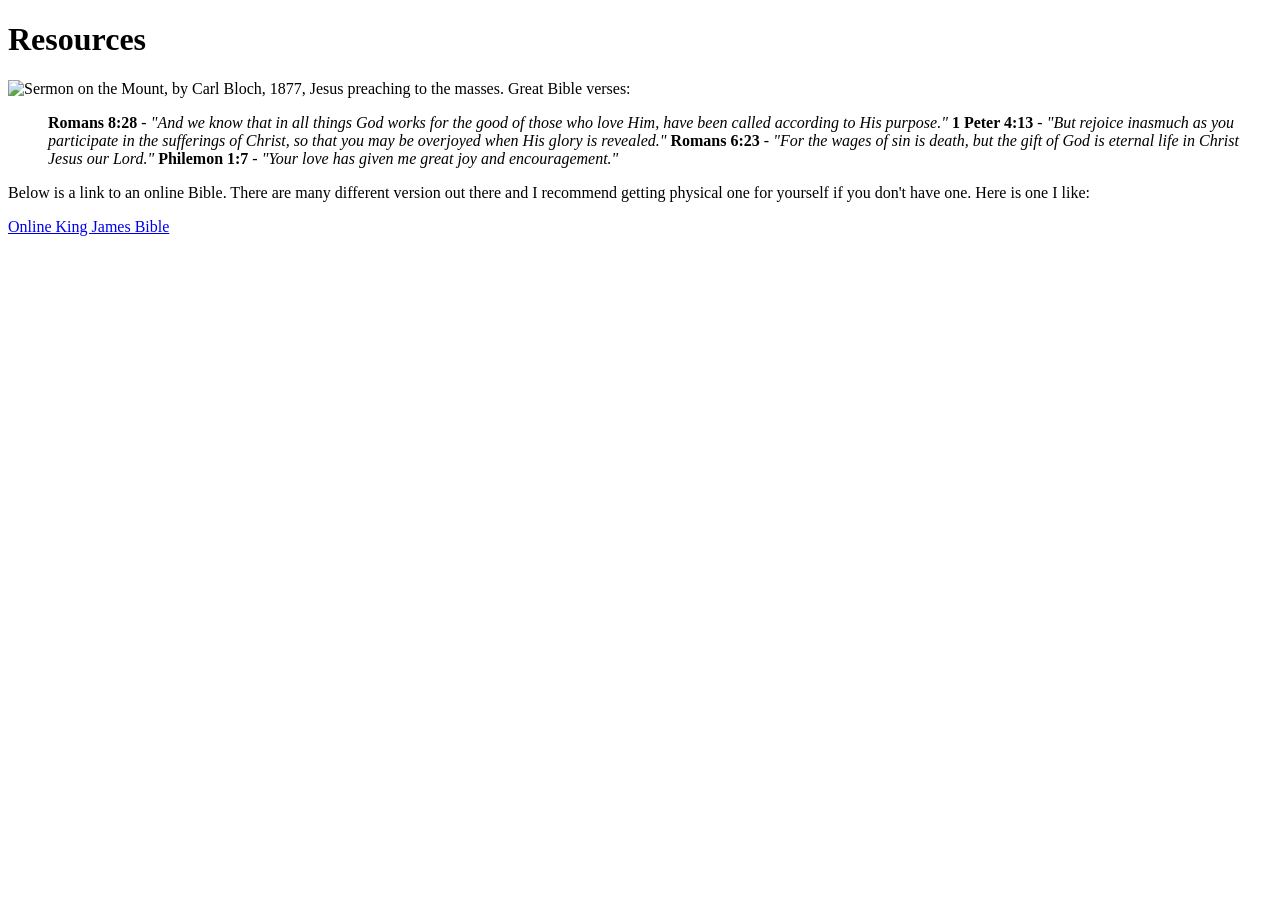
==== about.html @ a54822cb "Update about.html" ====
<!doctype html>
<html>
  <head>
    <title>God Cares About YOU!</title>
    <link rel="stylesheet" type="text/css" href="fancy.css">
  </head>
  <body>
    <h1>Resources</h1>
    <img src="Bloch-SermonOnTheMount.jpg" alt="Sermon on the Mount, by Carl Bloch, 1877, Jesus preaching to the masses."
    <p>
      Great Bible verses:
    </p>
    <ul>
      <b>Romans 8:28</b> - <i>"And we know that in all things God works for the good of those who love Him, have been called according to His purpose."</i>
      <b>1 Peter 4:13</b> - <i>"But rejoice inasmuch as you participate in the sufferings of Christ, so that you may be overjoyed when His glory is revealed."</i>
      <b>Romans 6:23</b> - <i>"For the wages of sin is death, but the gift of God is eternal life in Christ Jesus our Lord."</i>
      <b>Philemon 1:7</b> - <i>"Your love has given me great joy and encouragement."</i>
    </ul>
    <p>
      Below is a link to an online Bible. There are many different version out there and I recommend getting
      physical one for yourself if you don't have one. Here is one I like:
    </p>
    <a href="https://thekingsbible.com/">Online King James Bible</a>
  </body>
</html>
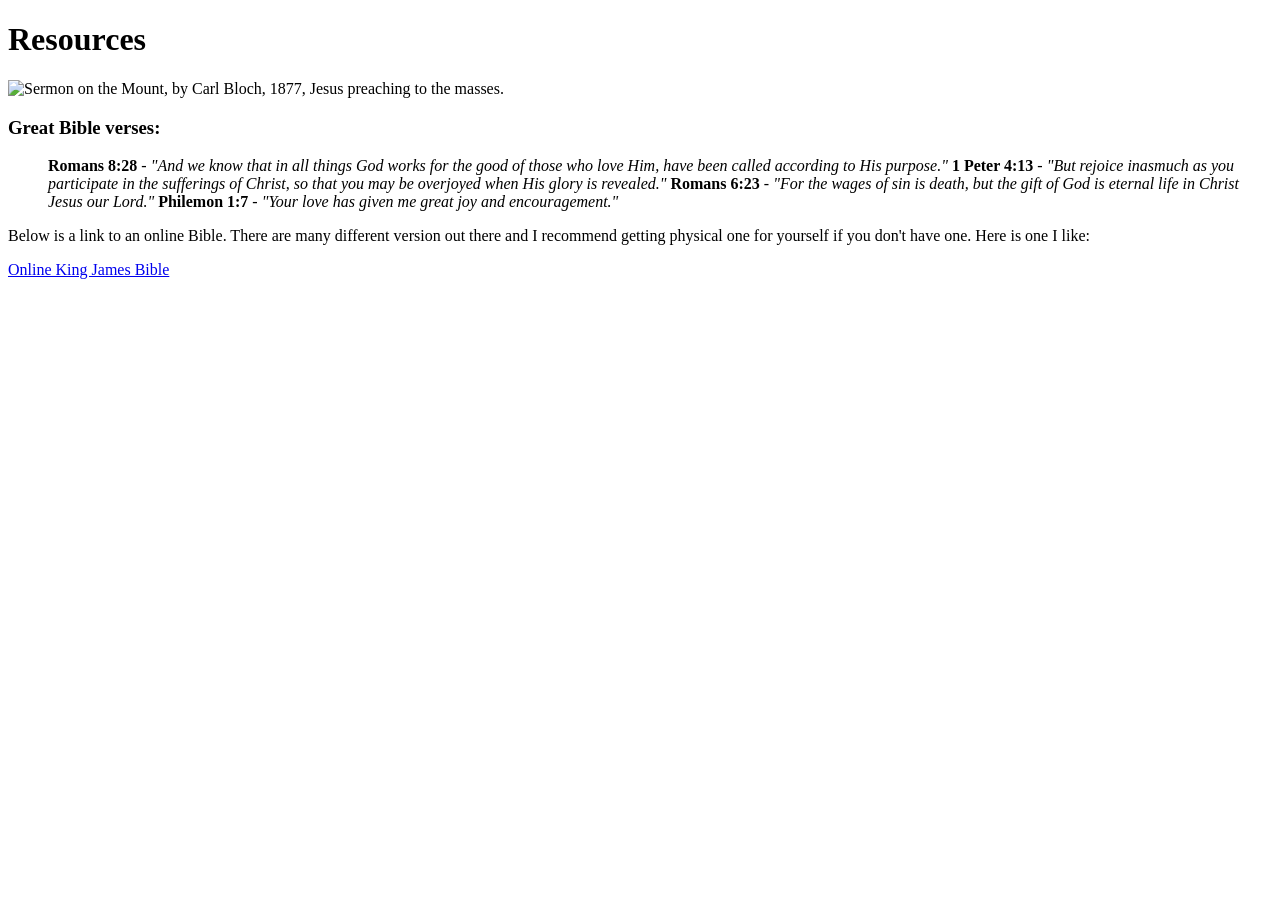
==== commit b6756d6a: "Update about.html" ====
--- a/about.html
+++ b/about.html
@@ -6,16 +6,16 @@
   </head>
   <body>
     <h1>Resources</h1>
-    <img src="Bloch-SermonOnTheMount.jpg" alt="Sermon on the Mount, by Carl Bloch, 1877, Jesus preaching to the masses."
+    <img src="Bloch-SermonOnTheMount.jpg" alt="Sermon on the Mount, by Carl Bloch, 1877, Jesus preaching to the masses.">
+    <h3>Great Bible verses:</h3>
     <p>
-      Great Bible verses:
+      <ul>
+        <b>Romans 8:28</b> - <i>"And we know that in all things God works for the good of those who love Him, have been called according to His purpose."</i>
+        <b>1 Peter 4:13</b> - <i>"But rejoice inasmuch as you participate in the sufferings of Christ, so that you may be overjoyed when His glory is revealed."</i>
+        <b>Romans 6:23</b> - <i>"For the wages of sin is death, but the gift of God is eternal life in Christ Jesus our Lord."</i>
+        <b>Philemon 1:7</b> - <i>"Your love has given me great joy and encouragement."</i>
+      </ul>
     </p>
-    <ul>
-      <b>Romans 8:28</b> - <i>"And we know that in all things God works for the good of those who love Him, have been called according to His purpose."</i>
-      <b>1 Peter 4:13</b> - <i>"But rejoice inasmuch as you participate in the sufferings of Christ, so that you may be overjoyed when His glory is revealed."</i>
-      <b>Romans 6:23</b> - <i>"For the wages of sin is death, but the gift of God is eternal life in Christ Jesus our Lord."</i>
-      <b>Philemon 1:7</b> - <i>"Your love has given me great joy and encouragement."</i>
-    </ul>
     <p>
       Below is a link to an online Bible. There are many different version out there and I recommend getting
       physical one for yourself if you don't have one. Here is one I like:
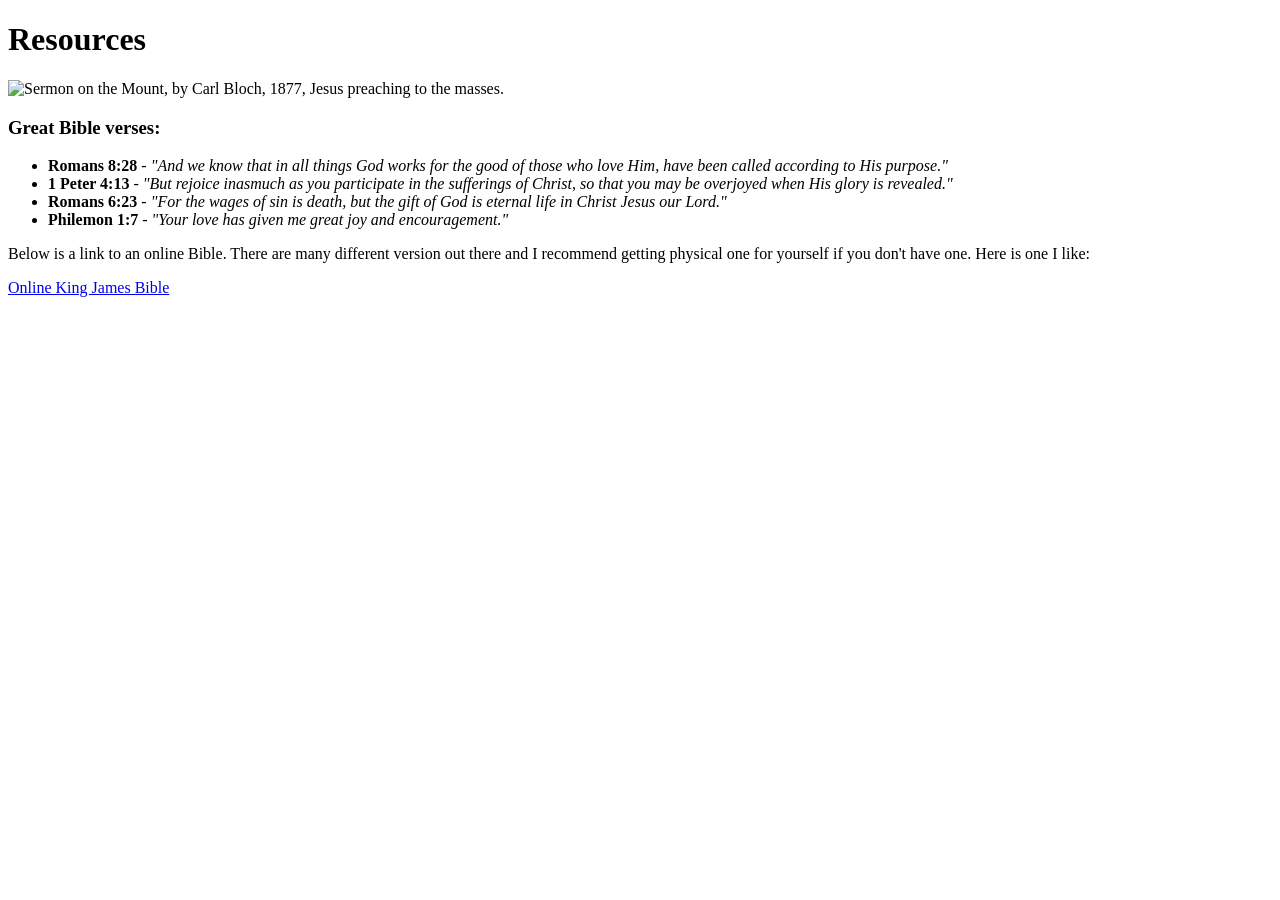
==== commit 3db02cd3: "Update about.html" ====
--- a/about.html
+++ b/about.html
@@ -10,10 +10,10 @@
     <h3>Great Bible verses:</h3>
     <p>
       <ul>
-        <b>Romans 8:28</b> - <i>"And we know that in all things God works for the good of those who love Him, have been called according to His purpose."</i>
-        <b>1 Peter 4:13</b> - <i>"But rejoice inasmuch as you participate in the sufferings of Christ, so that you may be overjoyed when His glory is revealed."</i>
-        <b>Romans 6:23</b> - <i>"For the wages of sin is death, but the gift of God is eternal life in Christ Jesus our Lord."</i>
-        <b>Philemon 1:7</b> - <i>"Your love has given me great joy and encouragement."</i>
+        <li><b>Romans 8:28</b> - <i>"And we know that in all things God works for the good of those who love Him, have been called according to His purpose."</i></li>
+        <li><b>1 Peter 4:13</b> - <i>"But rejoice inasmuch as you participate in the sufferings of Christ, so that you may be overjoyed when His glory is revealed."</i></li>
+        <li><b>Romans 6:23</b> - <i>"For the wages of sin is death, but the gift of God is eternal life in Christ Jesus our Lord."</i></li>
+        <li><b>Philemon 1:7</b> - <i>"Your love has given me great joy and encouragement."</i></li>
       </ul>
     </p>
     <p>
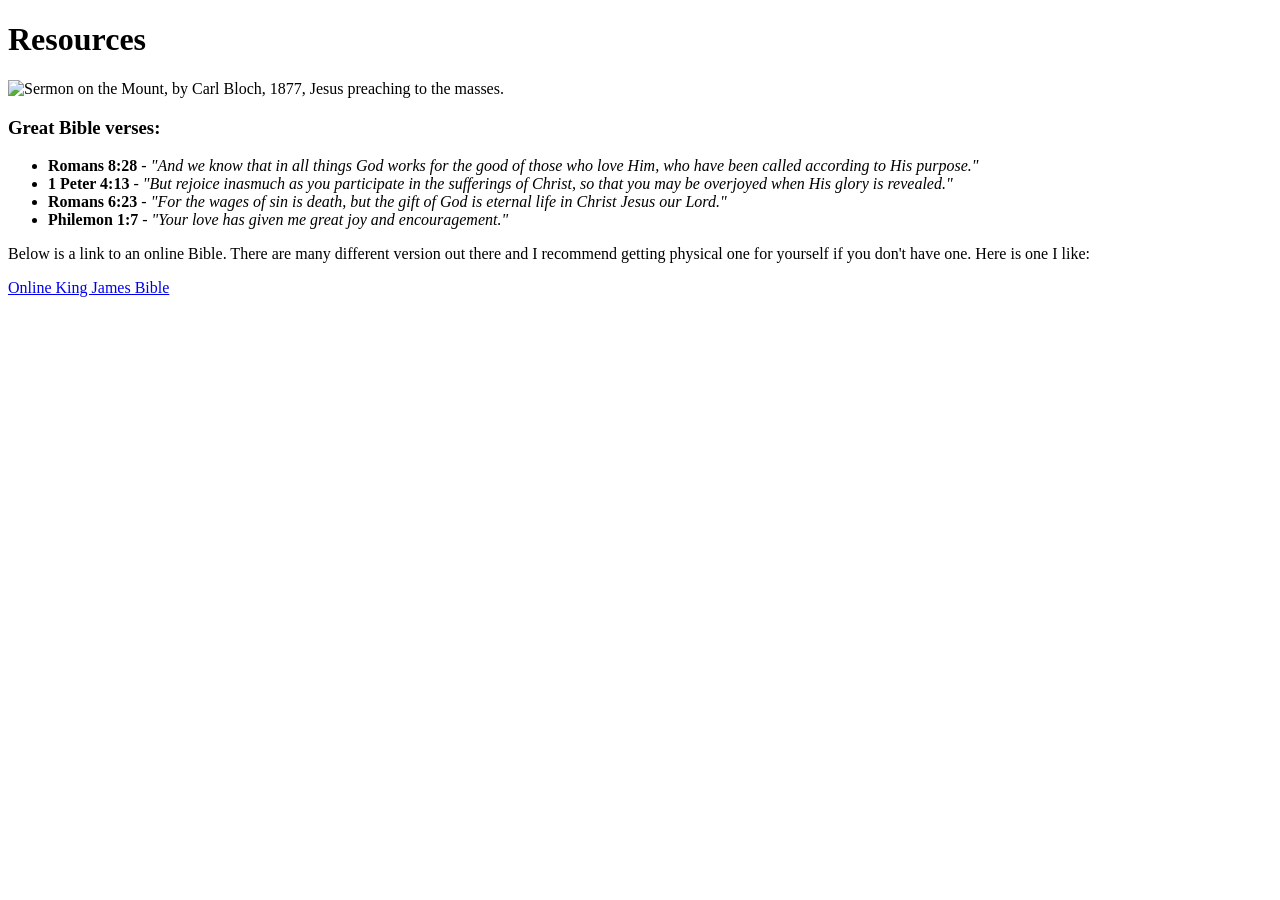
==== commit 63080bb8: "Update about.html" ====
--- a/about.html
+++ b/about.html
@@ -6,11 +6,11 @@
   </head>
   <body>
     <h1>Resources</h1>
-    <img src="Bloch-SermonOnTheMount.jpg" alt="Sermon on the Mount, by Carl Bloch, 1877, Jesus preaching to the masses.">
+    <img src="https://upload.wikimedia.org/wikipedia/commons/thumb/9/96/Bloch-SermonOnTheMount.jpg/1280px-Bloch-SermonOnTheMount.jpg" alt="Sermon on the Mount, by Carl Bloch, 1877, Jesus preaching to the masses.">
     <h3>Great Bible verses:</h3>
     <p>
       <ul>
-        <li><b>Romans 8:28</b> - <i>"And we know that in all things God works for the good of those who love Him, have been called according to His purpose."</i></li>
+        <li><b>Romans 8:28</b> - <i>"And we know that in all things God works for the good of those who love Him, who have been called according to His purpose."</i></li>
         <li><b>1 Peter 4:13</b> - <i>"But rejoice inasmuch as you participate in the sufferings of Christ, so that you may be overjoyed when His glory is revealed."</i></li>
         <li><b>Romans 6:23</b> - <i>"For the wages of sin is death, but the gift of God is eternal life in Christ Jesus our Lord."</i></li>
         <li><b>Philemon 1:7</b> - <i>"Your love has given me great joy and encouragement."</i></li>
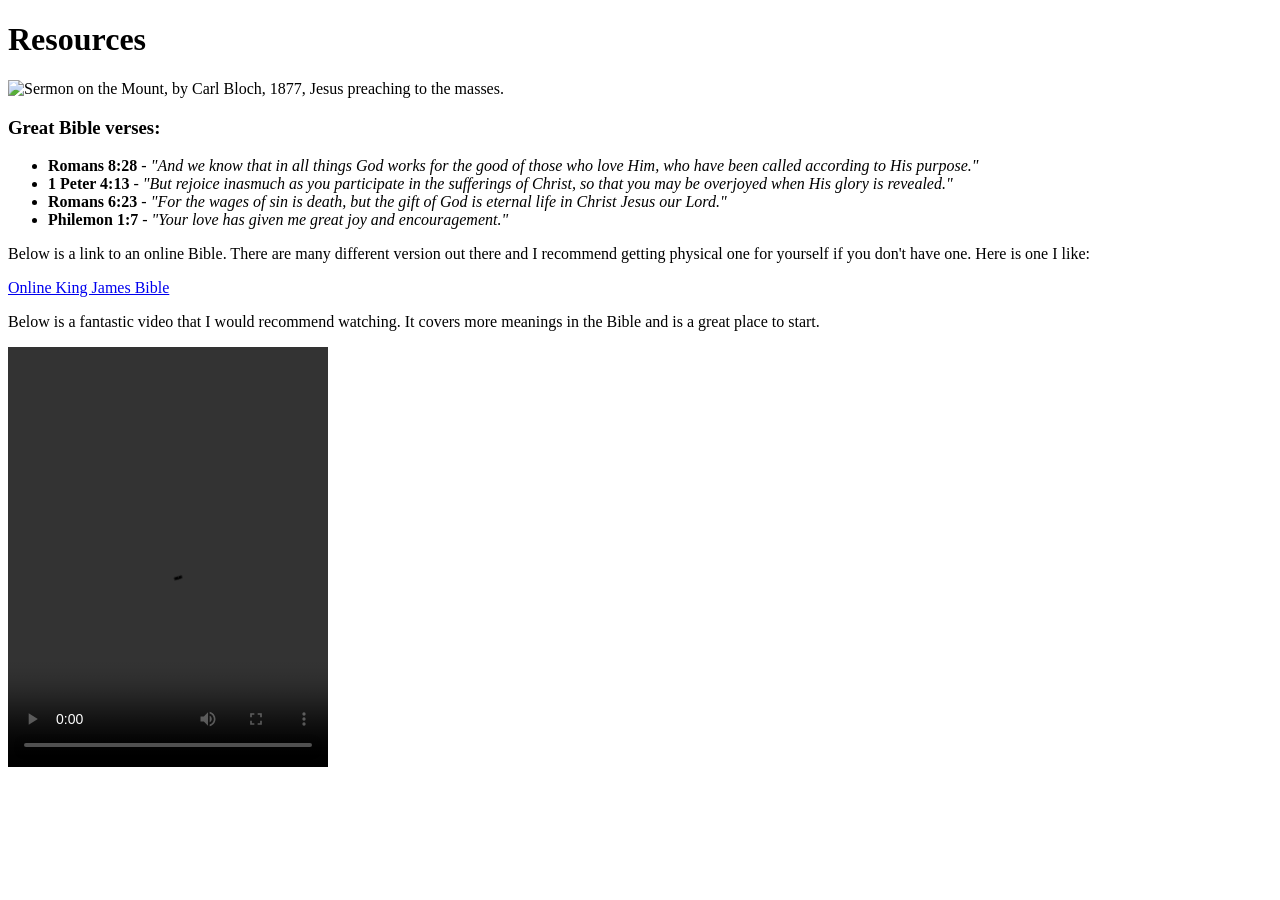
==== commit f3b427be: "Update about.html" ====
--- a/about.html
+++ b/about.html
@@ -21,5 +21,11 @@
       physical one for yourself if you don't have one. Here is one I like:
     </p>
     <a href="https://thekingsbible.com/">Online King James Bible</a>
+    <p>
+      Below is a fantastic video that I would recommend watching. It covers more meanings in the Bible and is a great place to start.
+    </p>
+    <video width="320" height="420" controls>
+      <source src="https://www.youtube.com/watch?v=0kfpO8Up7Ek">
+    </video>
   </body>
 </html>
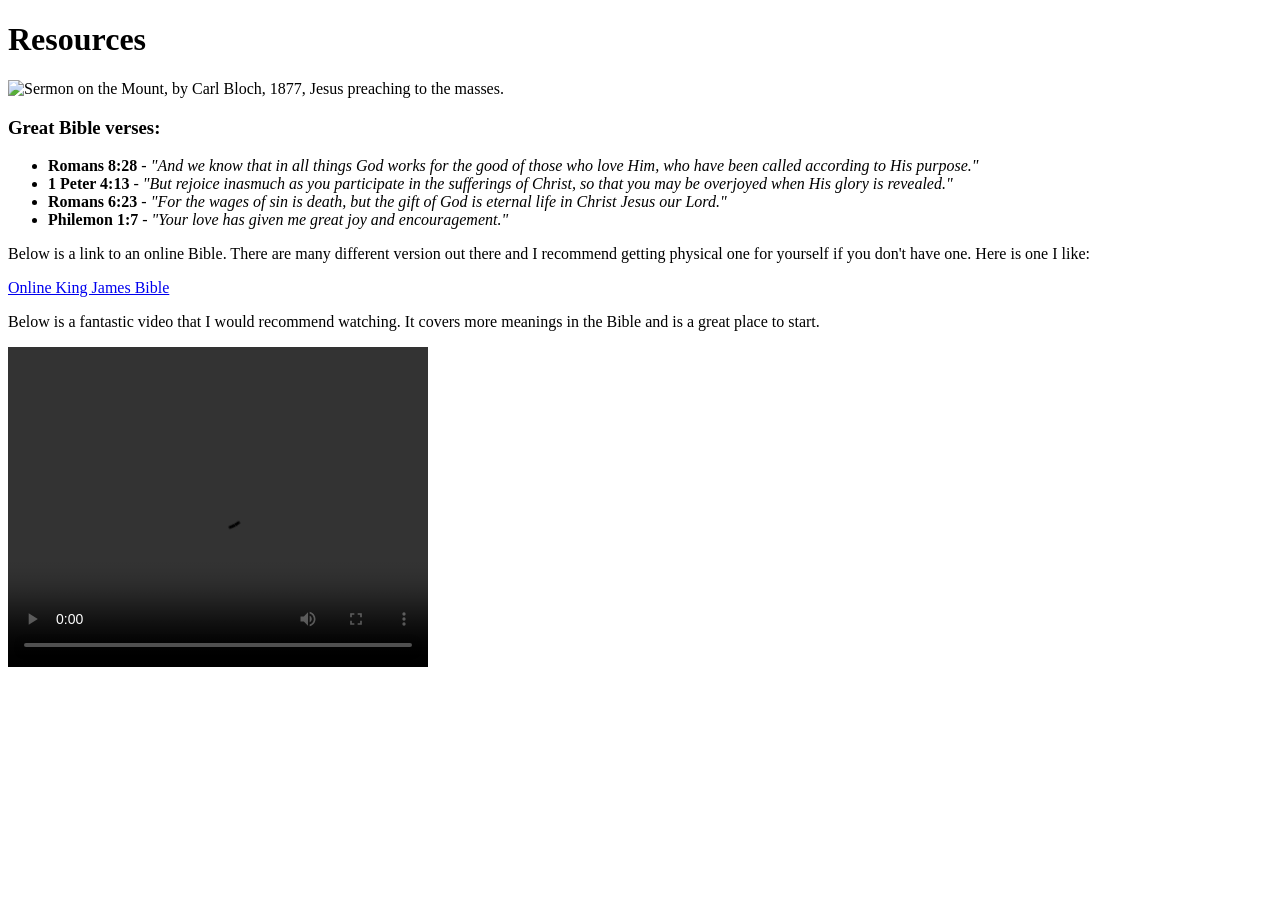
==== commit 0d0fbad9: "Update about.html" ====
--- a/about.html
+++ b/about.html
@@ -24,8 +24,9 @@
     <p>
       Below is a fantastic video that I would recommend watching. It covers more meanings in the Bible and is a great place to start.
     </p>
-    <video width="320" height="420" controls>
-      <source src="https://www.youtube.com/watch?v=0kfpO8Up7Ek">
+    <video width="420" height="320" controls>
+      <source src="https://www.youtube.com/watch?v=0kfpO8Up7Ek" type="video/mp4">
+    Your browser does not support video tag.
     </video>
   </body>
 </html>
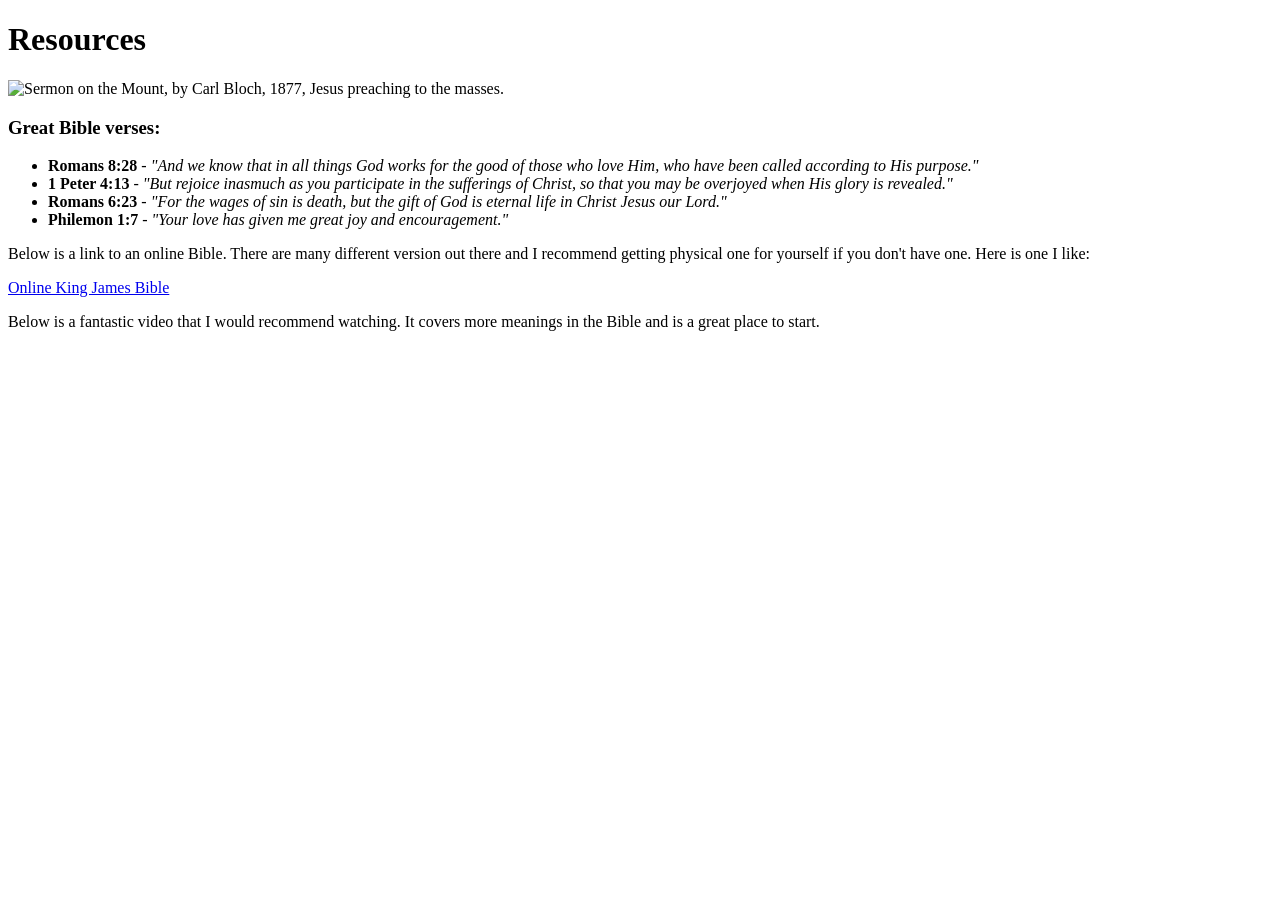
==== commit 63535d50: "Update about.html" ====
--- a/about.html
+++ b/about.html
@@ -24,9 +24,6 @@
     <p>
       Below is a fantastic video that I would recommend watching. It covers more meanings in the Bible and is a great place to start.
     </p>
-    <video width="420" height="320" controls>
-      <source src="https://www.youtube.com/watch?v=0kfpO8Up7Ek" type="video/mp4">
-    Your browser does not support video tag.
-    </video>
+    <iframe width="840" height="481" src="https://www.youtube.com/embed/0kfpO8Up7Ek" title="The Entire Biblical Story told from Satan&#39;s Perspective" frameborder="0" allow="accelerometer; autoplay; clipboard-write; encrypted-media; gyroscope; picture-in-picture; web-share" referrerpolicy="strict-origin-when-cross-origin" allowfullscreen></iframe>
   </body>
 </html>
